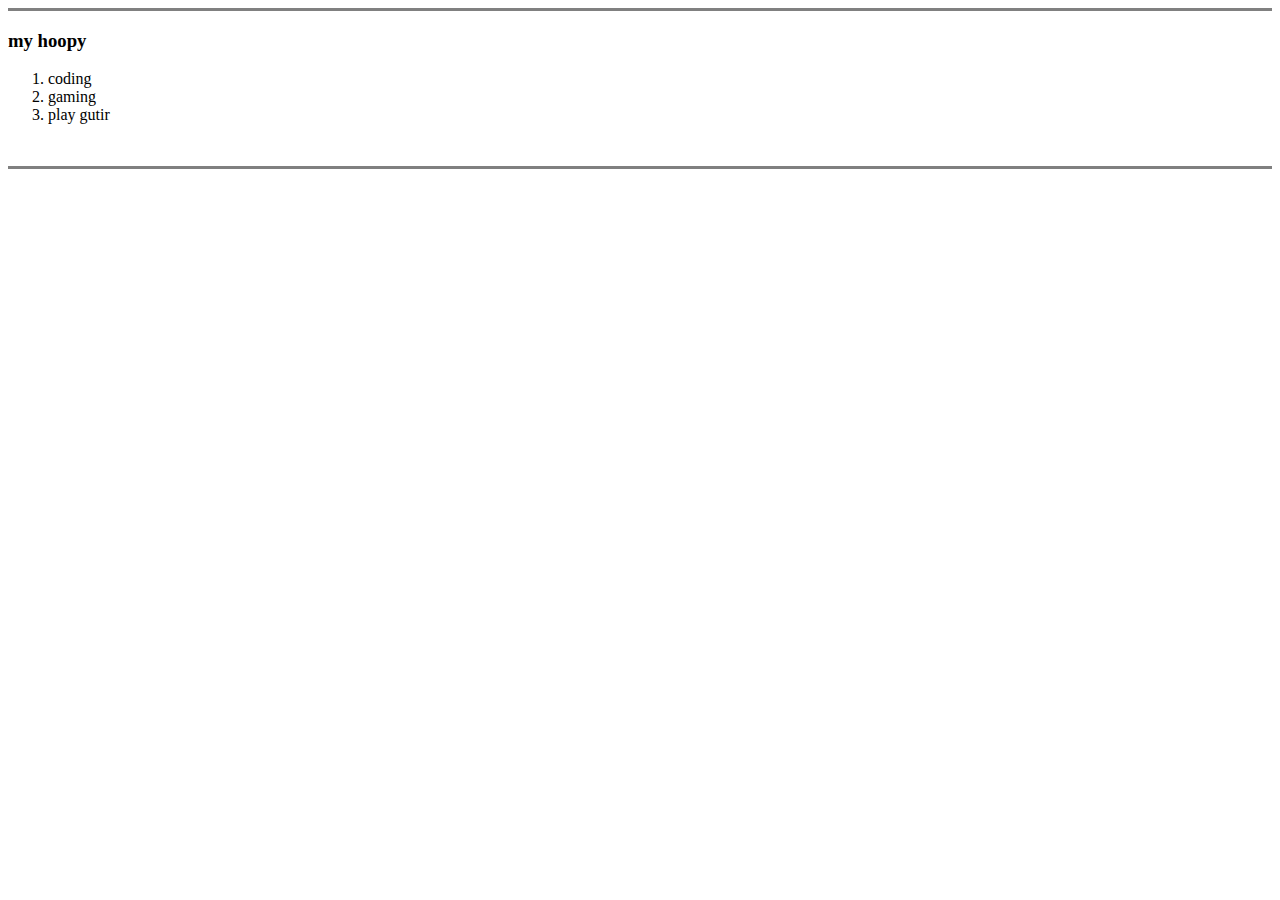
==== CODING.html @ af915495 "Rename CODING.HTML to CODING.html" ====
<!DOCTYPE html>
<html lang="en">
<head>
    <meta charset="UTF-8">
   
    <title>CODING </title>
</head>
<body>
  <hr size="3" noshade>  
  <h3>my hoopy</h3>
  <ol>
   <li>coding</li>
   <li>gaming </li>
   <li>play gutir</li>
  </ol>
  <br>
  <hr size="3" noshade>
</body>
</html>
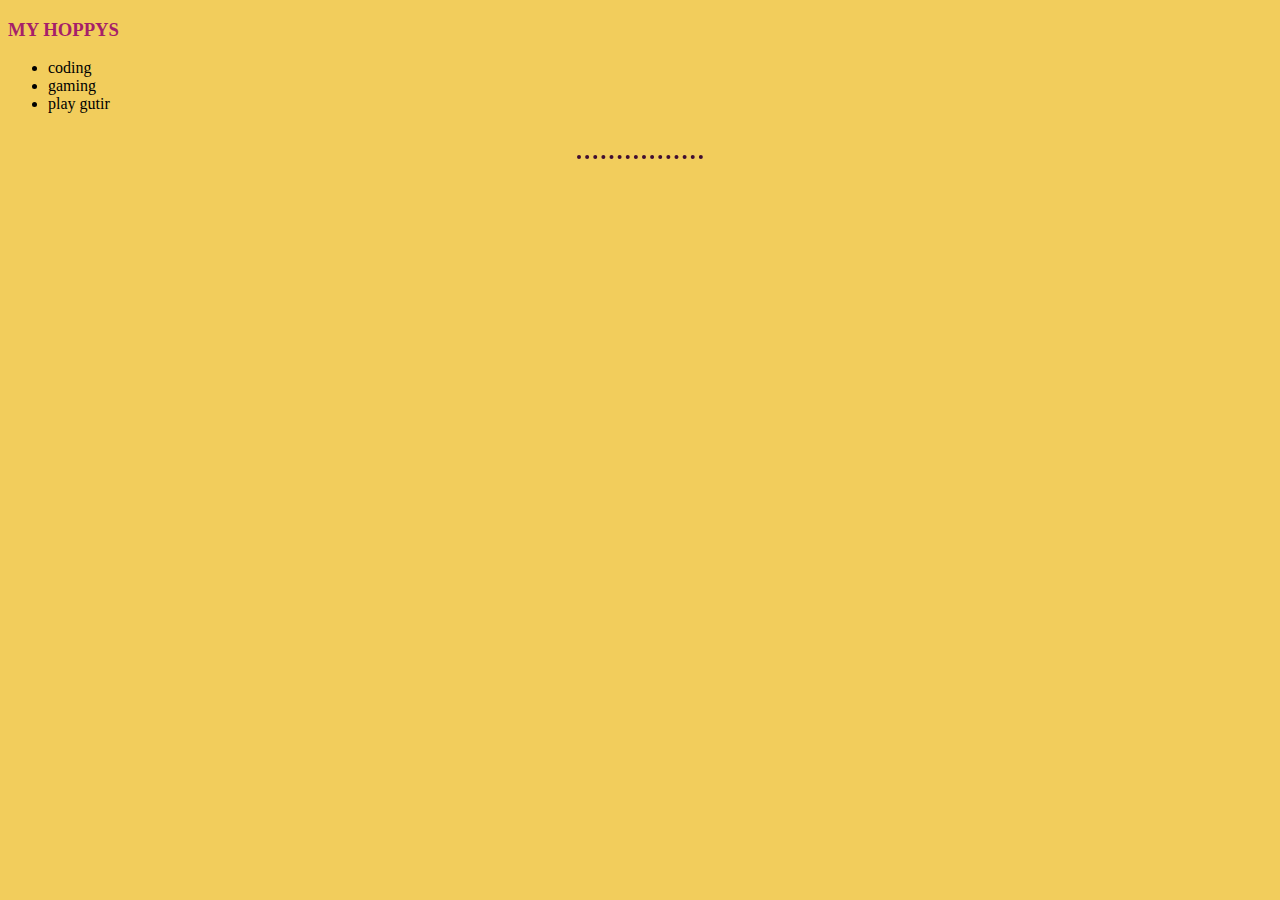
==== commit 120b4ff8: "up data" ====
--- a/CODING.html
+++ b/CODING.html
@@ -3,17 +3,18 @@
 <head>
     <meta charset="UTF-8">
    
-    <title>CODING </title>
+    <title>HOPPYS</title>
+    <link rel="stylesheet" href="styles.css">
 </head>
-<body>
-  <hr size="3" noshade>  
-  <h3>my hoopy</h3>
-  <ol>
+<body >
+   
+  <h3>MY HOPPYS</h3>
+  <ul>
    <li>coding</li>
    <li>gaming </li>
    <li>play gutir</li>
-  </ol>
+  </ul>
   <br>
-  <hr size="3" noshade>
+  <hr>
 </body>
-</html>
+</html>--- a/styles.css
+++ b/styles.css
@@ -0,0 +1,28 @@
+ /*************************************TAG SELECTORES****************************/
+ 
+  body{
+    background-color: #F2CD5C;}
+  hr{
+    border-color: #400E32;
+    border-style: dotted none none;
+    border-width: 4px;
+    width: 10%;} 
+  img {width: 150px;}
+  h1 {color:#A61F69;}
+  h2 {color:#A61F69;}
+  h3 {color:#A61F69;}
+
+  /*************************************CLASS SELECTORES****************************/
+/*
+. what we name the class { 
+  backround-color: green;
+}
+*/
+
+
+
+  /*************************************ID SELECTORES****************************/
+  /*
+  # what we name the id {
+    backround-color: green;
+  }